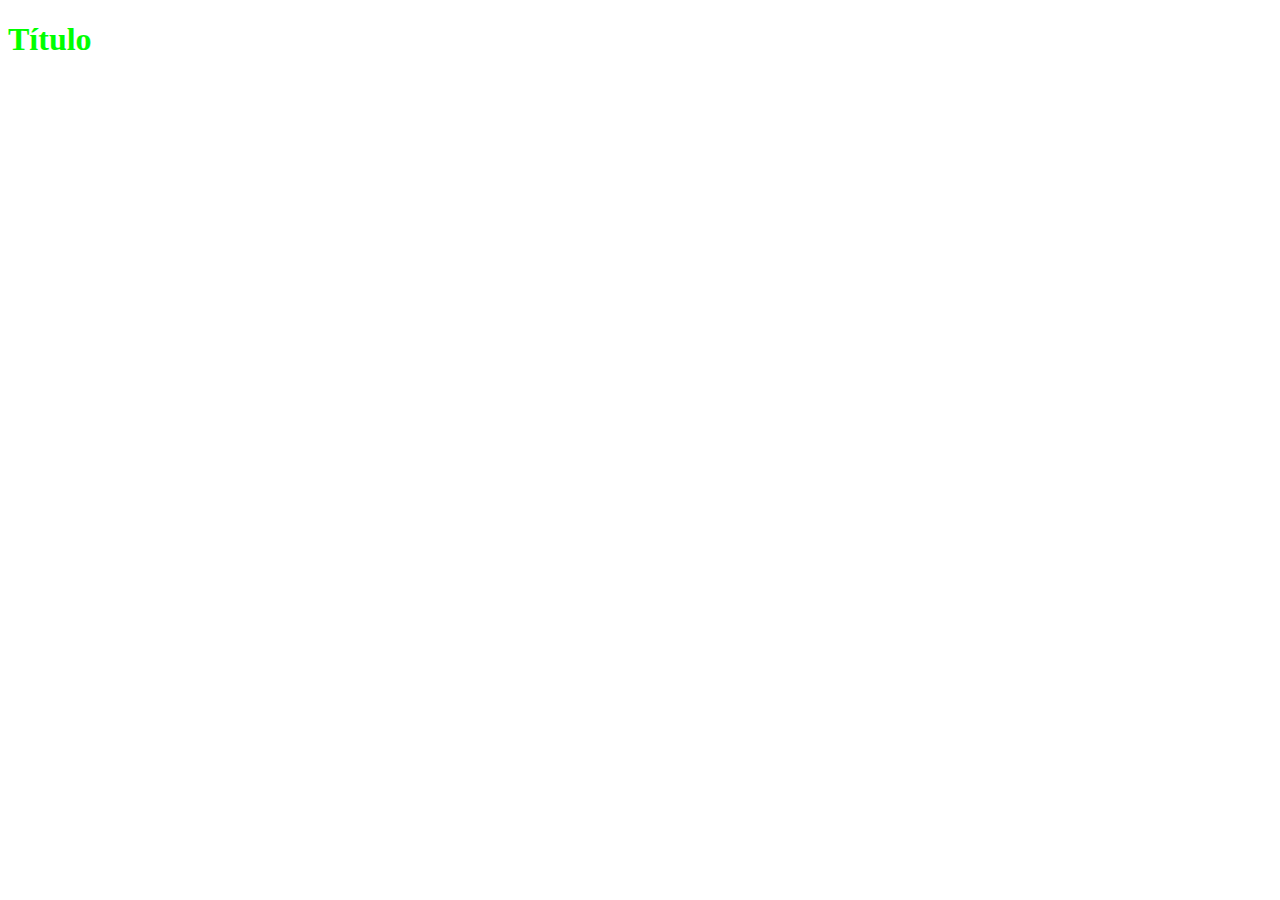
==== CSS/Estrutura/index.html @ 74fffd27 "Primeiro Commit" ====
<!DOCTYPE html>
<html lang="pt-br">
<head>
    <meta charset="UTF-8">
    <meta name="viewport" content="width=device-width, initial-scale=1.0">
    <title>Introdução ao CSS</title>
    <style>
        h1{
            color: #0F0;
        }
    </style>
</head>
<body>
    <!-- <h1 style="color: #F00;">Título</h1> -->
     <h1>Título</h1>
</body>
</html>
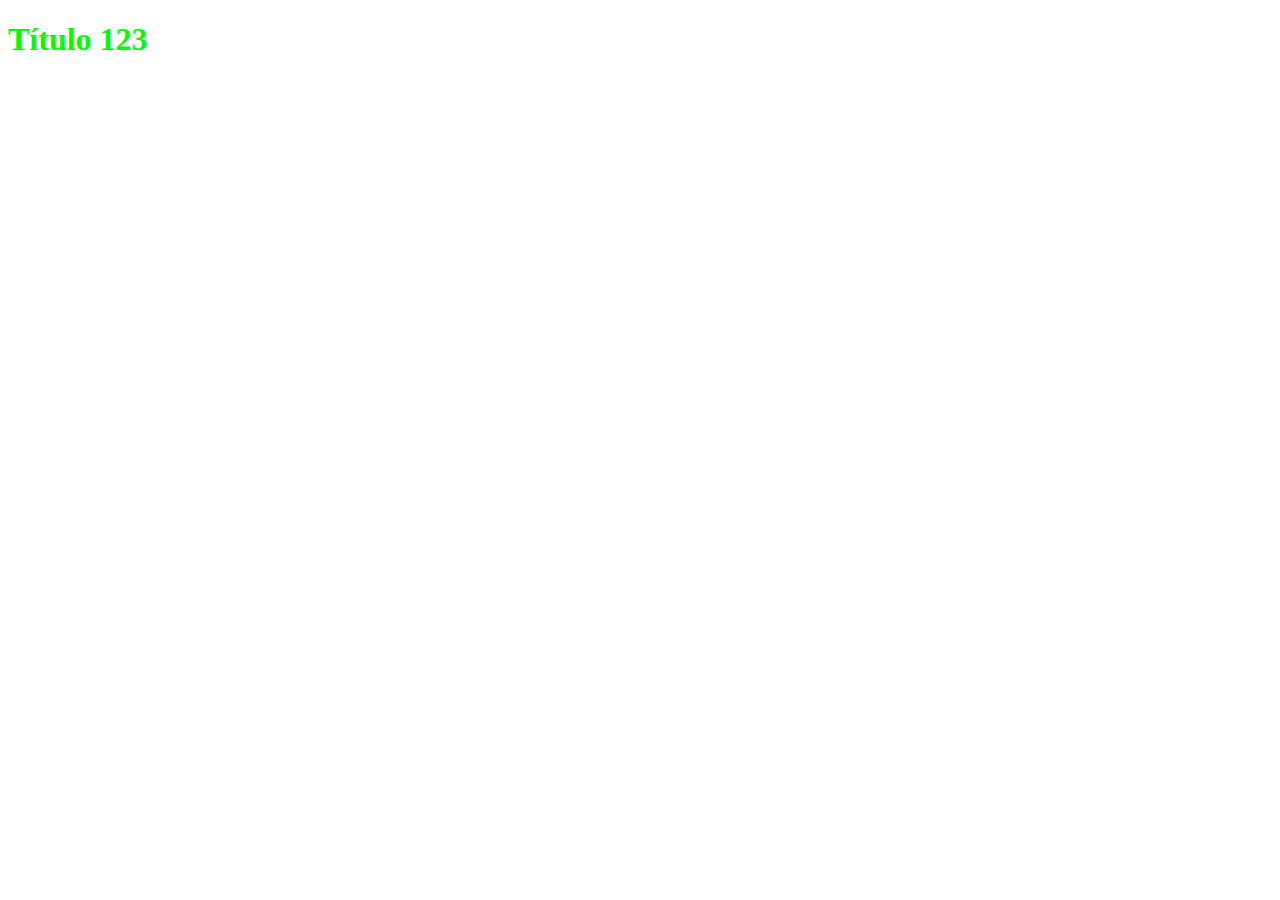
==== commit e95cdcfc: "first commit" ====
--- a/CSS/Estrutura/index.html
+++ b/CSS/Estrutura/index.html
@@ -12,6 +12,6 @@
 </head>
 <body>
     <!-- <h1 style="color: #F00;">Título</h1> -->
-     <h1>Título</h1>
+     <h1>Título 123</h1>
 </body>
 </html>